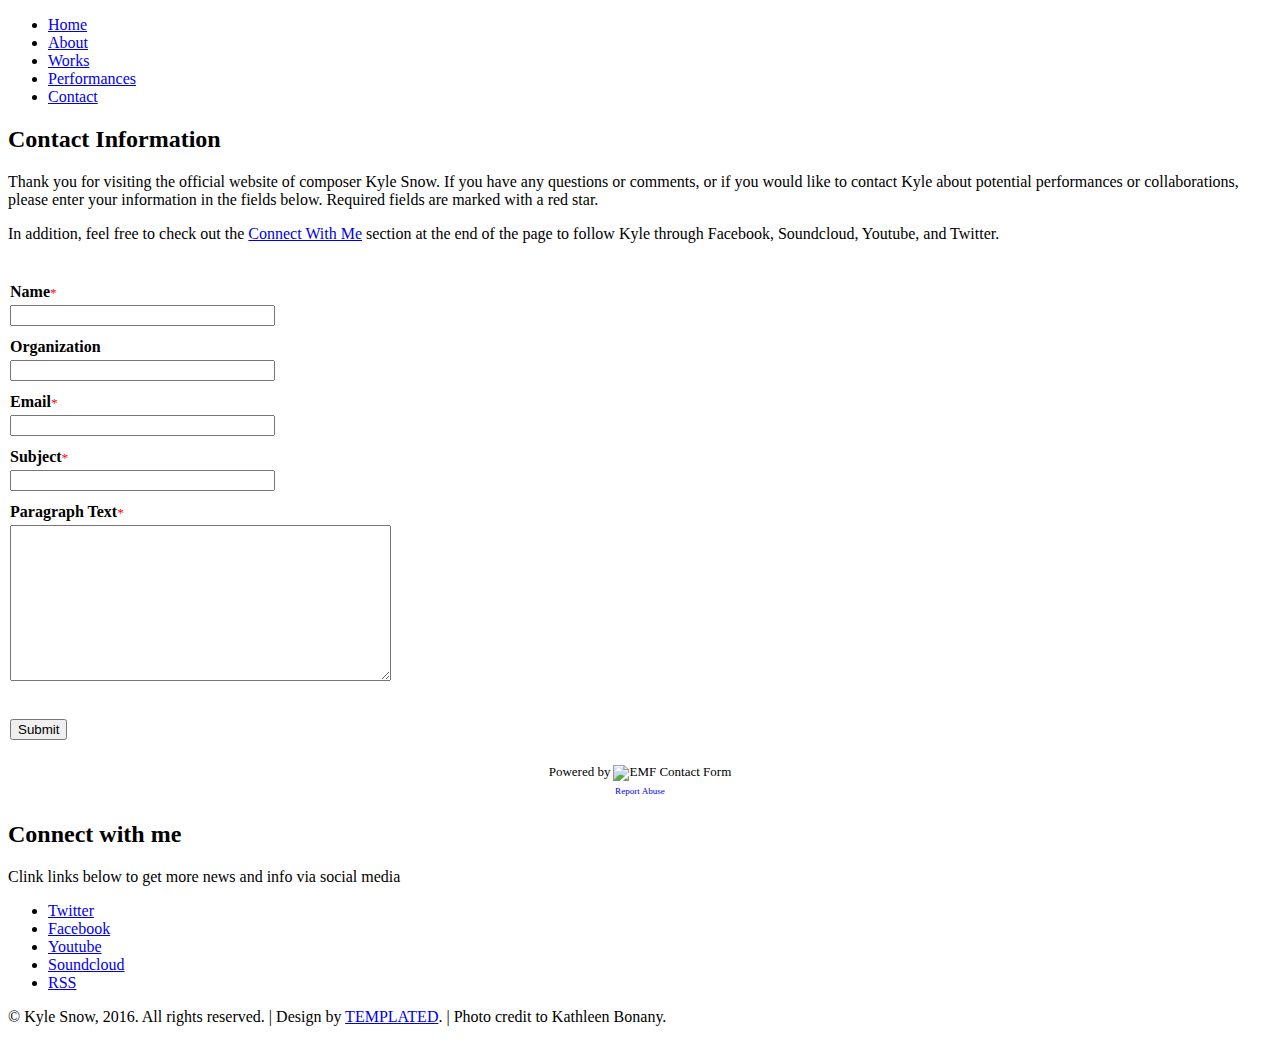
==== contact.html @ 669cf670 "Update contact.html" ====
<!DOCTYPE html PUBLIC "-//W3C//DTD XHTML 1.0 Strict//EN" "http://www.w3.org/TR/xhtml1/DTD/xhtml1-strict.dtd">
<!--
Design by TEMPLATED
http://templated.co
Released for free under the Creative Commons Attribution License

Name       : Under The Bridge 
Description: A two-column, fixed-width design with dark color scheme.
Version    : 1.0
Released   : 20130602

-->
<html xmlns="http://www.w3.org/1999/xhtml">
<head>
<meta http-equiv="Content-Type" content="text/html; charset=utf-8" />
<title>Kyle Snow | Contact</title>
<meta name="keywords" content="" />
<meta name="description" content="" />
<script src='https://www.google.com/recaptcha/api.js'></script>
<link href="default.css" rel="stylesheet" type="text/css" media="all" />
<link href="fonts.css" rel="stylesheet" type="text/css" media="all" />
<!--[if IE 6]>
<link href="default_ie6.css" rel="stylesheet" type="text/css" />
<![endif]-->
</head>
<body>
<div id="wrapper">
	<div id="menu" class="container">
		<ul>
			<li><a href="index.html">Home</a></li>
			<li><a href="about.html">About</a></li>
			<li><a href="works.html">Works</a></li>
			<li><a href="performances.html">Performances</a></li>
            <li class="current_page_item"><a href="contact.html">Contact</a></li>
		</ul>
	</div>
	<!-- end #menu -->
	<div id="main-title" class="container">
		<div class="title">
			<h2>Contact Information</h2>
			</div>
	</div>
	<div id="page" class="container small-container">
		<div id="content">
			<p>Thank you for visiting the official website of composer Kyle Snow.  If you have any questions or comments, or if you would like to contact Kyle about potential performances or collaborations, please enter your information in the fields below.  Required fields are marked with a red star.</p>
            <p>In addition, feel free to check out the <a href="#footer">Connect With Me</a> section at the end of the page to follow Kyle through Facebook, Soundcloud, Youtube, and Twitter.</p>
            <form id="emf-form" target="_self" enctype="multipart/form-data" method="post" action="http://www.emailmeform.com/builder/form/TXNktb0Pv0Hh5V">
                <table style="text-align:left;" cellpadding="2" cellspacing="0" border="0">
                    <tr>
                    <td style="" colspan="2">
                    </label><br />
                    </td>
                    </tr>
                    <tr valign="top" >
                        <td id="td_element_label_0" style="" align="">                       <b>Name</b><span style="color:red;"><small>*</small></span>
                        </td></tr>
                    <tr><td id="td_element_field_0" style=""><input id="element_0" name="element_0" value="" size="30" class="validate[required]" type="text" /><div style="padding-bottom:8px;color:#000000;"></div>
                    </td></tr>
                    <tr valign="top" ><td id="td_element_label_1" style="" align=""><b>Organization</b><span style="color:red;"><small></small></span>
                    </td></tr>
                    <tr><td id="td_element_field_1" style=""><input id="element_1" name="element_1" value="" size="30" class="validate[optional]" type="text" /><div style="padding-bottom:8px;color:#000000;"></div>
                    </td></tr>
                    <tr valign="top" ><td id="td_element_label_2" style="" align=""><b>Email</b><span style="color:red;"><small>*</small></span>
                    </td></tr>
                    <tr><td id="td_element_field_2" style=""><input id="element_2" name="element_2" class="validate[required,custom[email]]" value="" size="30" type="text" /><div style="padding-bottom:8px;color:#000000;"></div>
                    </td></tr>
                    <tr valign="top" ><td id="td_element_label_3" style="" align=""><b>Subject</b><span style="color:red;"><small>*</small></span>
                    </td></tr>
                    <tr><td id="td_element_field_3" style=""><input id="element_3" name="element_3" value="" size="30" class="validate[required]" type="text" /><div style="padding-bottom:8px;color:#000000;"></td></tr>
                    <tr valign="top" ><td id="td_element_label_4" style="" align=""><b>Paragraph Text</b><span style="color:red;"><small>*</small></span>
                    </td></tr>
                    <tr><td id="td_element_field_4" style=""><textarea id="element_4" name="element_4" cols="45" rows="10" class="validate[required] "></textarea><div style="padding-bottom:8px;color:#000000;"></div>
                    </td></tr>
                    <tr><td colspan="2">
                    <div class="g-recaptcha" data-sitekey="6LcqAxsTAAAAAMxzmUGsrk56KU-tvAFA8m8BhSAk"></div>
                    </td></tr><tr><td colspan="2" align="left">
                    </br>
                    <input name="element_counts" value="5" type="hidden" />
                    <input name="embed" value="forms" type="hidden" /><input  value="Submit" type="submit" />
                    </td></tr></table></form>
    <div style="margin-top:18px;text-align:center"><div id='emf_advertisement'><font face="Verdana" size="2" color="#000000">Powered by</font><span style="position: relative; padding-left: 3px; bottom: -5px;"><img src="http://assets.emailmeform.com/images/footer-logo.png?RU1GLTAyLTI3" /></span><font face="Verdana" size="2" color="#000000">EMF </font><a style="text-decoration:none;" href="http://www.emailmeform.com/" target="_blank"><font face="Verdana" size="2" color="#000000">Contact Form</font></a></div><div><font face="Verdana" size="2" color="#000000"><a style="line-height:20px;font-size:70%;text-decoration:none;" href="https://www.emailmeform.com/report-abuse.html?http://www.emailmeform.com/builder/form/TXNktb0Pv0Hh5V" target="_blank">Report Abuse</a></font></div></div>
    
		</div>
<!--		<div id="sidebar">
			<div class="box1">
				<div class="title">
					<h2>Mauris vulputate</h2>
				</div>
				<ul class="style2">
					<li><a href="#">Semper mod quis eget mi dolore</a></li>
					<li><a href="#">Quam turpis feugiat sit dolor</a></li>
					<li><a href="#">Amet ornare in hendrerit in lectus</a></li>
					<li><a href="#">Consequat etiam lorem phasellus</a></li>
					<li><a href="#">Amet turpis, feugiat et sit amet</a></li>
					<li><a href="#">Semper mod quisturpis nisi</a></li>
				</ul>
			</div>
			<div class="box2">
				<div class="title">
					<h2>Integer gravida</h2>
				</div>
				<ul class="style2">
					<li><a href="#">Amet turpis, feugiat et sit amet</a></li>
					<li><a href="#">Ornare in hendrerit in lectus</a></li>
					<li><a href="#">Semper mod quis eget mi dolore</a></li>
					<li><a href="#">Quam turpis feugiat sit dolor</a></li>
					<li><a href="#">Amet ornare in hendrerit in lectus</a></li>
					<li><a href="#">Semper mod quisturpis nisi</a></li>
					<li><a href="#">Consequat etiam lorem phasellus</a></li>
				</ul>
			</div>
		</div>
-->
	</div>
</div>
<div id="footer-wrapper">
	<div id="footer" class="container">
		<h2>Connect with me</h2>
		<span class="byline">Clink links below to get more news and info via social media</span>
		<ul class="contact">
			<li><a href="https://twitter.com/kylesnowmusic" class="icon icon-twitter"><span>Twitter</span></a></li>
			<li><a href="https://www.facebook.com/kylesnowmusic/" class="icon icon-facebook"><span>Facebook</span></a></li>
			<li><a href="https://www.youtube.com/channel/UCtIOoXngxqVNChLkGbNOw8g" class="icon icon-youtube"><span>Youtube</span></a></li>
			<li><a href="https://soundcloud.com/kyle-snow-music" class="icon icon-soundcloud"><span>Soundcloud</span></a></li>
			<li><a href="#" class="icon icon-rss"><span>RSS</span></a></li>
		</ul>
	</div>
</div>
<div id="copyright" class="container">
	<p>&copy; Kyle Snow, 2016. All rights reserved. | Design by <a href="http://templated.co" rel="nofollow">TEMPLATED</a>. | Photo credit to Kathleen Bonany.</p>
</div>
</body>
</html>
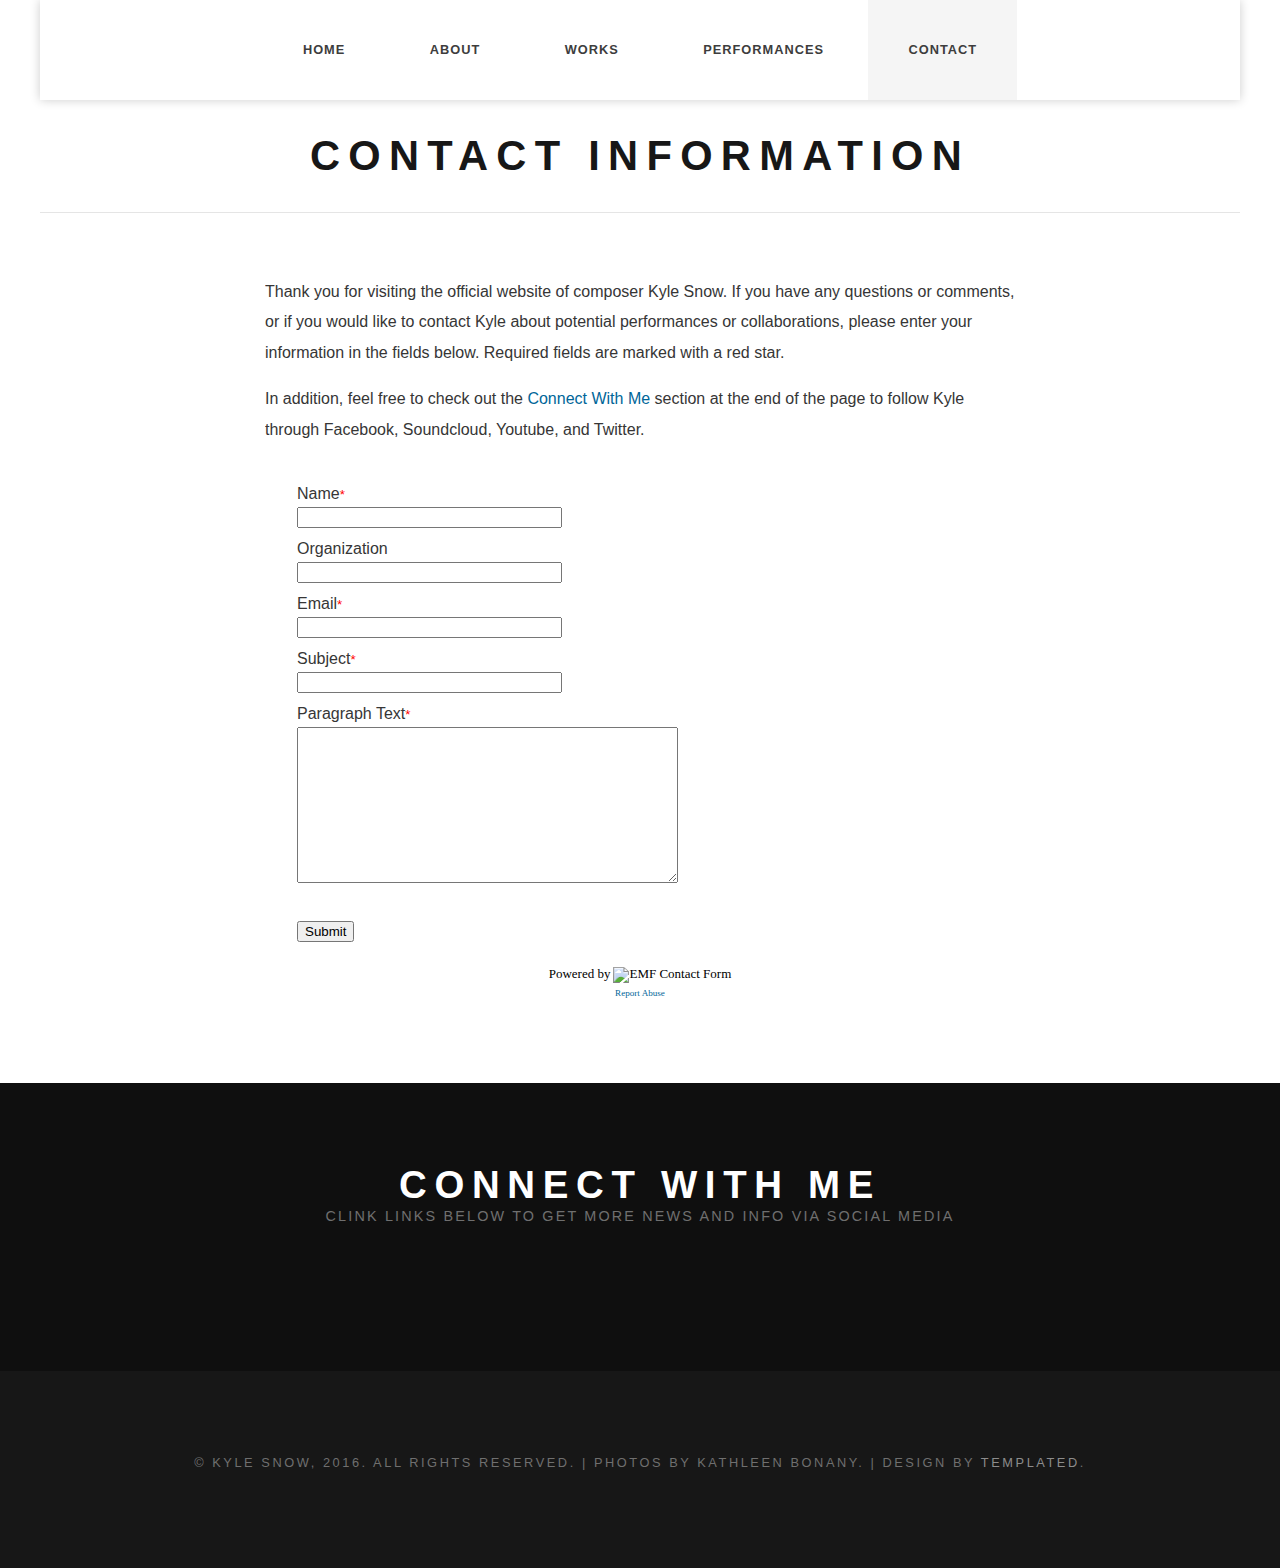
==== commit 46fa6591: "Added files via upload" ====
--- a/contact.html
+++ b/contact.html
@@ -118,16 +118,16 @@
 		<h2>Connect with me</h2>
 		<span class="byline">Clink links below to get more news and info via social media</span>
 		<ul class="contact">
-			<li><a href="https://twitter.com/kylesnowmusic" class="icon icon-twitter"><span>Twitter</span></a></li>
-			<li><a href="https://www.facebook.com/kylesnowmusic/" class="icon icon-facebook"><span>Facebook</span></a></li>
-			<li><a href="https://www.youtube.com/channel/UCtIOoXngxqVNChLkGbNOw8g" class="icon icon-youtube"><span>Youtube</span></a></li>
-			<li><a href="https://soundcloud.com/kyle-snow-music" class="icon icon-soundcloud"><span>Soundcloud</span></a></li>
+			<li><a href="https://twitter.com/kylesnowmusic" class="icon icon-twitter" target="_blank"><span>Twitter</span></a></li>
+			<li><a href="https://www.facebook.com/kylesnowmusic/" class="icon icon-facebook" target="_blank"><span>Facebook</span></a></li>
+			<li><a href="https://www.youtube.com/channel/UCtIOoXngxqVNChLkGbNOw8g" class="icon icon-youtube" target="_blank"><span>Youtube</span></a></li>
+			<li><a href="https://soundcloud.com/kyle-snow-music" class="icon icon-soundcloud" target="_blank"><span>Soundcloud</span></a></li>
 			<li><a href="#" class="icon icon-rss"><span>RSS</span></a></li>
 		</ul>
 	</div>
 </div>
 <div id="copyright" class="container">
-	<p>&copy; Kyle Snow, 2016. All rights reserved. | Design by <a href="http://templated.co" rel="nofollow">TEMPLATED</a>. | Photo credit to Kathleen Bonany.</p>
+	<p>&copy; Kyle Snow, 2016. All rights reserved. | Photos by Kathleen Bonany. | Design by <a href="http://templated.co" rel="nofollow">TEMPLATED</a>.</p>
 </div>
 </body>
 </html>
--- a/default.css
+++ b/default.css
@@ -0,0 +1,595 @@
+html, body {
+    min-width: 753px;
+	height: 100%;
+}
+
+body {
+	margin: 0px;
+	padding: 0px;
+	background: #171717;
+	font-family: 'Source Sans Pro', sans-serif;
+	font-size: 12pt;
+	font-weight: 300;
+    
+	color: #363636;
+}
+
+
+h1, h2, h3 {
+	margin: 0;
+	padding: 0;
+}
+
+p, ol, ul {
+	margin-top: 0px;
+}
+
+p {
+	line-height: 190%;
+}
+
+strong {
+}
+
+a {
+	color: #006699;
+    text-decoration: none;
+}
+
+a:hover {
+	text-decoration: none;
+}
+
+img {
+	border: none;
+}
+
+    .banner
+    {
+        overflow: hidden;
+        margin: 5px;
+        max-width: 1200px;
+        height: auto;
+    }
+
+	.image
+	{
+		display: inline-block;
+	}
+	
+		.image img
+		{
+			display: block;
+
+		}
+
+	.image-full
+	{
+		display: block;
+        max-width: 100%;
+        height: auto;
+		padding: 5px;
+        box-sizing: border-box;
+	}
+	
+	.image-left
+	{
+		float: left;
+		margin: 0 2em 2em 0;
+	}
+	
+	.image-centered
+	{
+		display: block;
+		margin: 0 0 2em 0;
+	}
+
+		.image-centered img
+		{
+			margin: 0 auto;
+			width: auto;
+		}
+
+hr {
+	display: none;
+}
+
+	ul.style2
+	{
+		margin: 0;
+		padding: 0;
+		list-style: none;
+	}
+	
+	ul.style2 li
+	{
+		border-top: solid 1px #E5E5E5;
+		padding: 0.80em 0;
+	}
+	
+	ul.style2 li:first-child
+	{
+		border-top: 0;
+		padding-top: 0;
+	}
+
+/*********************************************************************************/
+/* Social Icon Styles                                                            */
+/*********************************************************************************/
+
+	ul.contact
+	{
+		margin: 0;
+		padding: 3em 0em 0em 0em;
+		list-style: none;
+	}
+	
+	ul.contact li
+	{
+		display: inline-block;
+		padding: 0em 0.30em;
+		font-size: 1.2em;
+	}
+	
+	ul.contact li span
+	{
+		display: none;
+		margin: 0;
+		padding: 0;
+	}
+	
+	ul.contact li a
+	{
+		color: #FFF;
+	}
+	
+	ul.contact li a:before
+	{
+		display: inline-block;
+		background: #3f3f3f;
+		width: 56px;
+		height: 56px;
+		line-height: 56px;
+		text-align: center;
+		color: #FFFFFF;
+	}
+	
+	ul.contact li a.icon-twitter:before { background: #2DAAE4; }
+	ul.contact li a.icon-facebook:before { background: #39599F; }
+	ul.contact li a.icon-youtube:before { background: rgb(204, 24, 30);	}
+	ul.contact li a.icon-soundcloud:before { background: #ff3a00; }
+	ul.contact li a.icon-rss:before { }
+    a.icon-rss:hover { cursor:default }
+
+/*********************************************************************************/
+/* Heading Titles                                                                */
+/*********************************************************************************/
+
+	.title
+	{
+		margin-bottom: 2em;
+		text-transform: uppercase;
+	}
+
+	.title h2
+	{
+		letter-spacing: 0.20em;
+		font-weight: 700;
+		font-size: 2em;
+		color: #171717;
+	}
+	
+	.title .byline
+	{
+		letter-spacing: 0.15em;
+		text-transform: uppercase;
+		font-weight: 400;
+		font-size: 0.90em;
+		color: #6F6F6F;
+	}
+
+/** WRAPPER */
+
+#wrapper {
+	background: #FFFFFF url(images/bg01.png) repeat;
+    max-width: auto;
+
+}
+
+#footer-wrapper
+{
+	background: #0F0F0F;
+}
+
+#footer-wrapper {
+    max-width: 100%;
+
+}
+
+.container {
+	max-width: 1200px;
+	margin: 0px auto;
+}
+
+.clearfix {
+	clear: both;
+}
+
+
+/*********************************************************************************/
+/* Header                                                                        */
+/*********************************************************************************/
+
+	#header 
+	{
+		position: relative;
+		overflow: hidden;
+		box-sizing: border-box;
+		box-shadow: 0px 0px 10px rgba(0,0,0,0.2);
+	}
+
+/*********************************************************************************/
+/* Logo                                                                          */
+/*********************************************************************************/
+
+	#logo 
+{
+		position: absolute;
+		top: 50%;
+		right: 5px;
+		padding: 1em 3em;
+		background: rgba(0,0,0,0.4);
+		text-transform: uppercase;
+        text-shadow: -1px -1px 0 rgba(0,0,0,1);
+		z-index: 10;
+	}
+	
+	#logo h1
+	{
+		letter-spacing: 0.10em;
+		text-align: right;
+		font-size: 3em;
+	}
+	
+	#logo p 
+	{
+		letter-spacing: 0.10em;
+		color: #FFFFFF;
+        margin: 0px;
+	}
+	
+	#logo a 
+	{
+		text-decoration: none;
+		color: #FFFFFF;
+	}
+
+/*********************************************************************************/
+/* Banner                                                                        */
+/*********************************************************************************/
+
+	#banner 
+	{
+		overflow: hidden;
+		z-index: 1;
+	}
+	
+	#banner .image
+	{
+		border: 5px solid #FFFFFF;
+
+	}
+	
+
+/** MENU */
+
+#menu {
+	overflow: hidden;
+	margin-bottom: 2em;
+	background: #FFF;
+	box-shadow: 0px 0px 10px rgba(0,0,0,0.2);
+	height: 100px;
+    min-width: 190px;
+}
+
+#menu ul {
+	margin: 0;
+	padding: 0px 0px 0px 0px;
+	list-style: none;
+	line-height: normal;
+	text-align: center;
+}
+
+#menu li {
+	display: inline-block;
+}
+
+#menu a {
+	display: block;
+	letter-spacing: 1px;
+	line-height: 100px;
+	padding: 0 40px;
+	text-decoration: none;
+	text-align: center;
+	text-transform: uppercase;
+	font-size: 0.80em;
+	font-weight: 600;
+	border: none;
+	color: #3D3D3D;
+}
+
+#menu a:hover, #menu .current_page_item a {
+	text-decoration: none;
+	background: #F5F5F5;
+}
+
+#menu .current_page_item a {
+	background: #F5F5F5;
+}
+
+/** PAGE */
+
+#page
+{
+	position: relative;
+	overflow: hidden;
+	padding: 4em 0em 5em 0em;
+}
+
+/** CONTENT */
+
+#content
+{
+	float: left;
+	max-width: 850px;
+}
+
+/*********************************************************************************/
+/* Sidebar                                                                       */
+/*********************************************************************************/
+
+	#sidebar
+	{
+        position: absolute;
+        right: 0;
+		max-width: 345px;
+	}
+	
+	#sidebar .title h2
+	{
+		font-size: 1.6em;
+	}
+	
+	#sidebar .box1
+	{
+		margin-bottom: 3em;
+	}
+
+/*********************************************************************************/
+/* Footer                                                                        */
+/*********************************************************************************/
+
+	#footer
+	{
+		overflow: hidden;
+		padding: 5em 0em;
+		text-align: center;
+		text-transform: uppercase;
+		color: #6F6F6F;
+	}
+	
+	#footer h2
+	{
+		letter-spacing: 0.20em;
+		font-weight: 700;
+		font-size: 2.4em;
+		color: #FFF;
+	}
+	
+	#footer .byline
+	{
+		letter-spacing: 0.15em;
+		text-transform: uppercase;
+		font-weight: 400;
+		font-size: 0.90em;
+		color: #6F6F6F;
+	}
+
+/*********************************************************************************/
+/* Copyright                                                                     */
+/*********************************************************************************/
+
+	#copyright
+	{
+		overflow: hidden;
+		padding: 5em 0em;
+	}
+	
+	#copyright p
+	{
+		letter-spacing: 0.20em;
+		text-align: center;
+		text-transform: uppercase;
+		font-size: 0.80em;
+		color: #6F6F6F;
+	}
+	
+	#copyright a
+	{
+		text-decoration: none;
+		color: #8C8C8C;
+	}
+
+/*********************************************************************************/
+/* Welcome                                                                       */
+/*********************************************************************************/
+
+	#welcome
+	{
+		overflow: hidden;
+		padding: 5em 0em 0em 0em;
+		border-bottom: 1px solid #E5E5E5;
+		text-align: center;
+	}
+	
+	#welcome h2
+	{
+		letter-spacing: 0.20em;
+		text-transform: uppercase;
+		font-size: 2.6em;
+	}
+	
+	#welcome p
+	{
+		font-size: 1.3em;
+	}
+
+	#welcome .byline
+	{
+		display: block;
+		letter-spacing: 0.15em;
+		text-transform: uppercase;
+		font-weight: 400;
+		font-size: 1.2em;
+		color: #6F6F6F;
+	}
+
+/*********************************************************************************/
+/* Main Title                                                                       */
+/*********************************************************************************/	
+
+	#main-title
+	{
+		overflow: hidden;
+		border-bottom: 1px solid #E5E5E5;
+		text-align: center;
+        margin-bottom: 0px !important;
+	}
+	
+	#main-title h2
+	{
+		letter-spacing: 0.20em;
+		text-transform: uppercase;
+		font-size: 2.6em;
+	}
+	
+	#main-title p
+	{
+		font-size: 1.3em;
+	}
+
+	#main-title .byline
+	{
+		display: block;
+		letter-spacing: 0.15em;
+		text-transform: uppercase;
+		font-weight: 400;
+		font-size: 1.2em;
+		color: #6F6F6F;
+	}
+	
+/*********************************************************************************/
+/* Works List                                                                      */
+/*********************************************************************************/
+
+    .movements
+    {
+        margin-left: 30px;
+    }
+
+    #works-list
+    {
+        margin-left: 30px;
+        margin-bottom: 50px;
+    }   
+
+    #works-list span
+    {
+        font-size: 1.5em;
+    }
+
+    #works-list ul
+    {
+        padding-left: 20px;
+    }
+    
+
+    #works-list li
+    {
+        font-size: .95em;
+        padding-right: 10px;
+        list-style-type: none;
+        display: inline;
+    }
+
+    #works-list-notes 
+    {
+        margin-left: 20px;
+        font-size: .95em;
+        max-width: 770px;
+    }
+
+/*********************************************************************************/
+/* Performances                                                                     */
+/*********************************************************************************/
+
+    .performance-year
+    {
+        margin-left: 30px;
+        margin-bottom: 50px;
+    }
+
+    .performance-year h3
+    {
+        margin-bottom: 1em;
+    }
+    
+    .performance
+    {
+        margin-left: 20px;
+    }
+
+    .performance p
+    {
+        margin-bottom: .5em;
+    }
+
+/*********************************************************************************/
+/* About                                                                     */
+/*********************************************************************************/
+
+    .small-container
+    {
+        max-width: 750px;
+    }
+
+    .about-photo
+    {
+        margin: 10px;
+        float: right;
+        max-width: 230px;
+        border: 5px solid #FFFFFF;
+        box-shadow: 0px 0px 10px 0px rgba(0,0,0,0.2);
+    }
+
+    .button
+    {
+        margin-left: 10px;
+        padding: 15px;
+        background: #FFFFFF;
+        box-shadow: 0px 0px 10px 0px rgba(0,0,0,0.2);
+    }
+
+    a.button:hover
+    {
+        background: #F5F5F5;   
+    }
+/*********************************************************************************/
+/* Contact                                                                  */
+/*********************************************************************************/
+
+    table
+    {
+        margin-left: 30px;
+        
+    }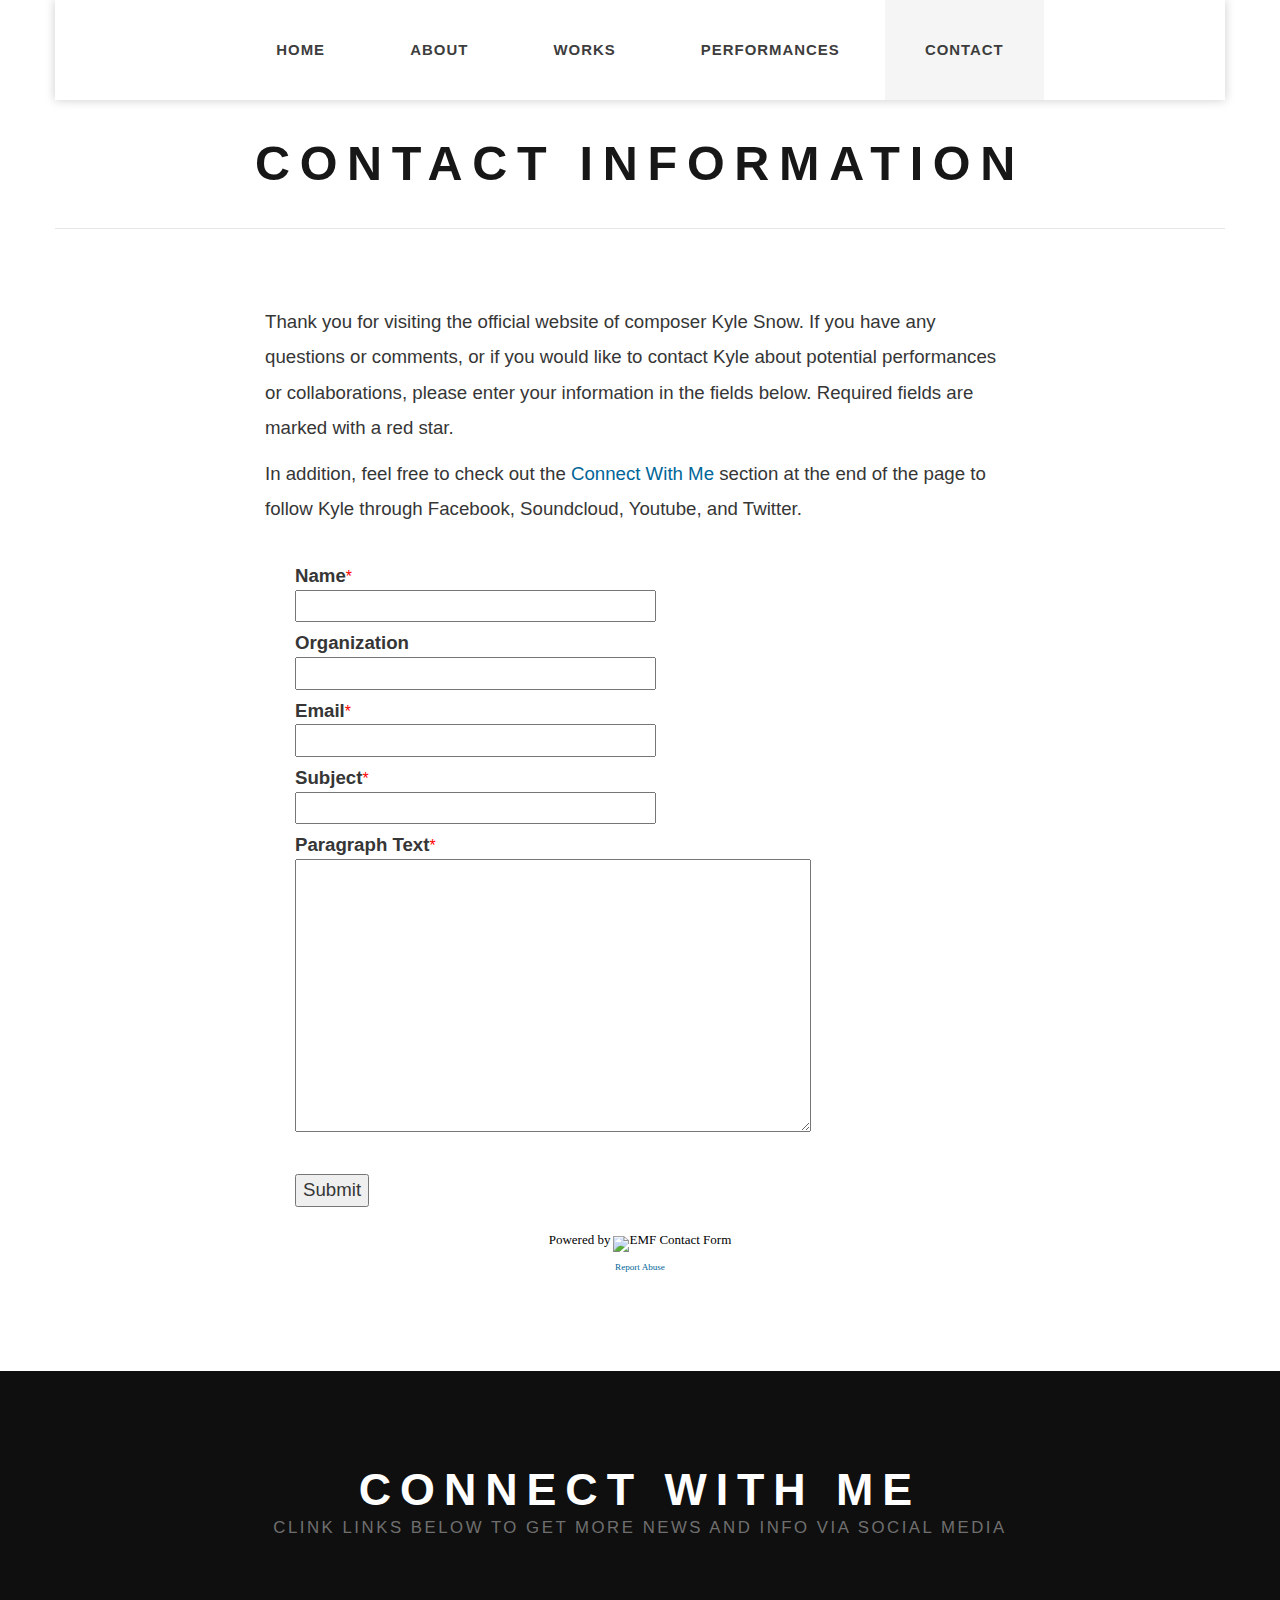
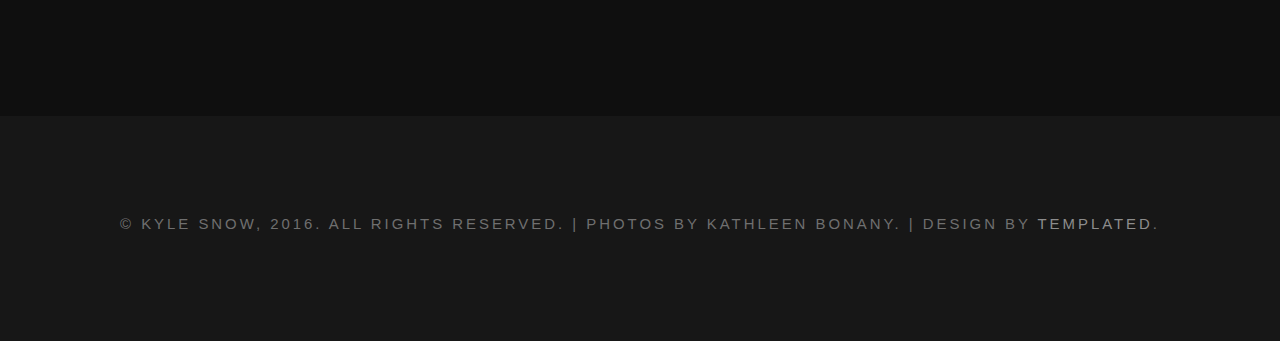
==== commit 55d04b66: "Add files via upload" ====
--- a/contact.html
+++ b/contact.html
@@ -17,6 +17,9 @@
 <meta name="keywords" content="" />
 <meta name="description" content="" />
 <script src='https://www.google.com/recaptcha/api.js'></script>
+<link rel="stylesheet" href="http://maxcdn.bootstrapcdn.com/bootstrap/3.3.5/css/bootstrap.min.css">
+<script src="https://ajax.googleapis.com/ajax/libs/jquery/1.11.3/jquery.min.js"></script>
+<script src="http://maxcdn.bootstrapcdn.com/bootstrap/3.3.5/js/bootstrap.min.js"></script>
 <link href="default.css" rel="stylesheet" type="text/css" media="all" />
 <link href="fonts.css" rel="stylesheet" type="text/css" media="all" />
 <!--[if IE 6]>
--- a/default.css
+++ b/default.css
@@ -8,7 +8,7 @@
 	padding: 0px;
 	background: #171717;
 	font-family: 'Source Sans Pro', sans-serif;
-	font-size: 12pt;
+	font-size: 14pt;
 	font-weight: 300;
     
 	color: #363636;
@@ -240,7 +240,6 @@
 		padding: 1em 3em;
 		background: rgba(0,0,0,0.4);
 		text-transform: uppercase;
-        text-shadow: -1px -1px 0 rgba(0,0,0,1);
 		z-index: 10;
 	}
 	
@@ -248,7 +247,10 @@
 	{
 		letter-spacing: 0.10em;
 		text-align: right;
-		font-size: 3em;
+		font-size: 2.75em;
+        text-shadow: -1px -1px 0 #6F6F6F;
+        cursor: text;
+        
 	}
 	
 	#logo p 
@@ -336,6 +338,35 @@
 	padding: 4em 0em 5em 0em;
 }
 
+@media screen and (max-width: 1217px) {
+    #page {
+        margin-left: 15px;
+    }
+}
+
+@media screen and (max-width: 1199px) {
+    #page {
+        margin-left: auto;
+    }
+}
+
+@media screen and (max-width: 1017px) {
+    #page {
+        margin-left: 15px;
+    }
+}
+
+@media screen and (max-width: 991px) {
+    #page {
+        margin-left: auto;
+    }
+}
+
+@media screen and (max-width: 797px) {
+    #page {
+        margin-left: 15px;
+    }
+}
 /** CONTENT */
 
 #content
@@ -352,7 +383,9 @@
 	{
         position: absolute;
         right: 0;
-		max-width: 345px;
+		max-width: 375px;
+        
+	    
 	}
 	
 	#sidebar .title h2
@@ -364,6 +397,81 @@
 	{
 		margin-bottom: 3em;
 	}
+
+    #popout
+    {   
+        background: #FFF;
+        box-shadow: 0px 0px 10px rgba(0,0,0,0.2);
+        padding: 15px 15px 0px 15px;
+        max-width: 375px;
+    }
+
+    .toggle 
+    {
+        text-decoration: none;
+        font-size: 2em;
+        color: rgba(0, 0, 0, 0.61);
+        -webkit-transition: all 0.65s ease-out 0.00844155844s;
+        -moz-transition: all 0.65s ease-out 0.00844155844s;
+        transition: all 0.65s ease-out 0.00844155844s;
+        position: absolute;
+        right: 5px;
+        z-index: 0;
+        cursor: pointer;
+        background: rgb(234, 234, 234);
+        box-shadow: 0px 0px 10px rgba(0,0,0,0.2);
+        padding: 0px 8px;
+        margin-right: -5px;
+       
+        
+    } 
+
+    .sidebar 
+    {
+        position: absolute;
+        top: 0px;
+        bottom: 0px;
+        right: -380px;
+        -webkit-transition: all 0.65s ease-out 0s;
+        -moz-transition: all 0.65s ease-out 0s;
+        transition: all 0.65s ease-out 0s;
+        width: 375px;
+    }
+
+@media screen and (max-width: 772px) {
+    #slide:checked + .container .toggle 
+    {
+        right: 400px;
+    }
+}
+    #slide:checked + .container .sidebar 
+    {
+        right: 5px;
+    }
+
+    #slide:checked + .container .toggle 
+    {
+        right: 385px;
+    }
+
+@media screen and (max-width: 767px) {
+    
+    #slide:checked + .container .toggle 
+    {
+        right: 400px;
+    }
+    
+    .toggle {
+        padding-right: 40px;
+        margin-right: -20px;
+    }
+}
+    #slide 
+    {
+        display: none; 
+    }
+
+
 
 /*********************************************************************************/
 /* Footer                                                                        */
@@ -428,7 +536,6 @@
 	{
 		overflow: hidden;
 		padding: 5em 0em 0em 0em;
-		border-bottom: 1px solid #E5E5E5;
 		text-align: center;
 	}
 	
@@ -527,6 +634,11 @@
         margin-left: 20px;
         font-size: .95em;
         max-width: 770px;
+    }
+
+    #works-list-notes strong
+    {
+        font-weight: 500;
     }
 
 /*********************************************************************************/
@@ -592,4 +704,8 @@
     {
         margin-left: 30px;
         
-    }+    }
+
+@import url(https://fonts.googleapis.com/css?family=Poiret+One|Varela+Round);
+
+
